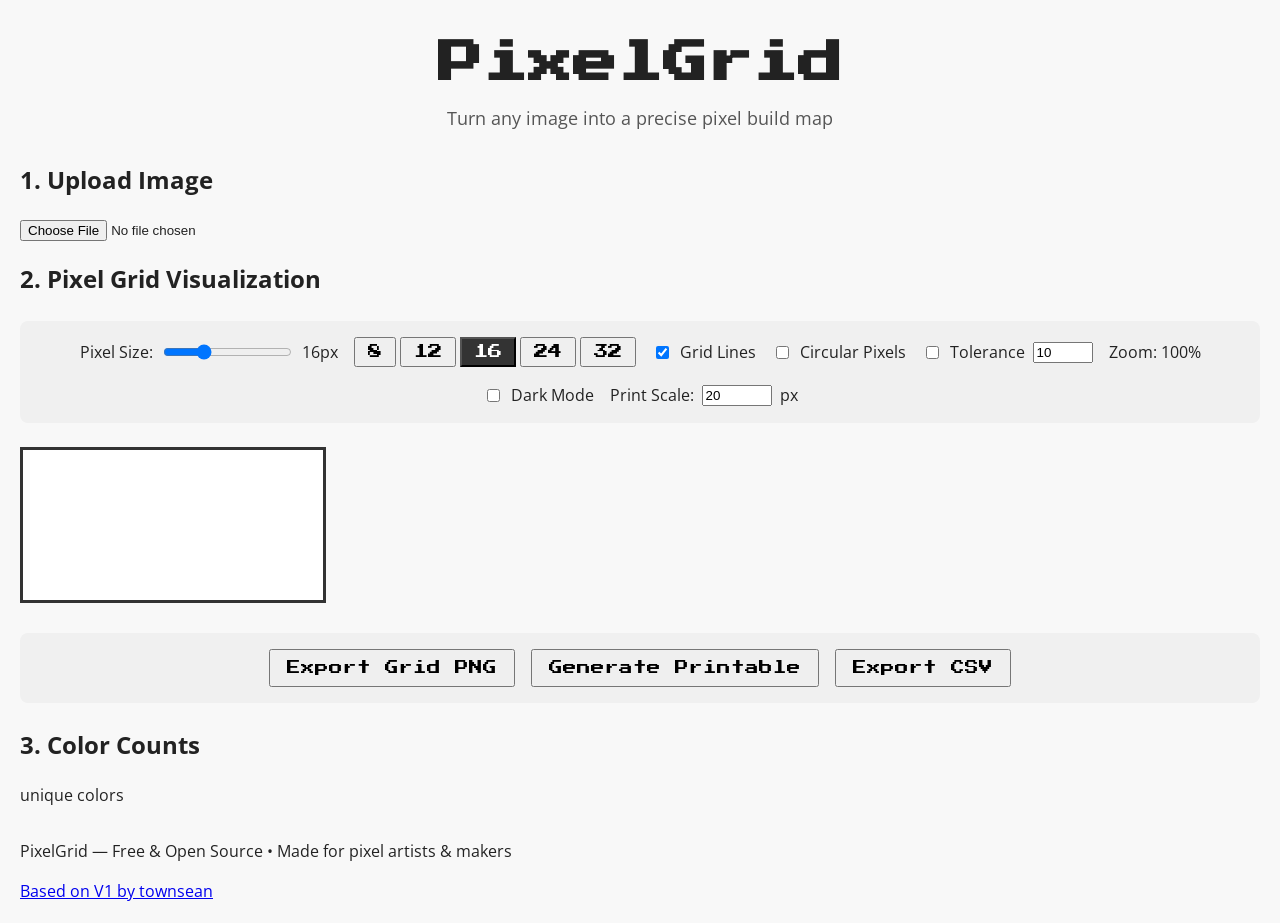
==== index.html @ c32beda0 "Initial version of Pixel Grid" ====
<!DOCTYPE html>
<html lang="en-US">
<head>
    <meta charset="utf-8">
    <meta name="viewport" content="width=device-width, initial-scale=1.0">
    <title>PixelGrid - Pixel Art Color Counter & Grid Tool</title>
    <link href="https://fonts.googleapis.com/css?family=Press+Start+2P|Open+Sans" rel="stylesheet">
    <link rel="stylesheet" href="style.css">
</head>
<body>
    <header>
        <h1>PixelGrid</h1>
        <p class="tagline">Turn any image into a precise pixel build map</p>
    </header>
    
    <main>
        <section id="upload-container">
            <h2>1. Upload Image</h2>
            <input type="file" id="image" accept="image/*">
            <canvas id="original-canvas" style="display:none;"></canvas>
        </section>

        <section id="visualization-section" class="invisible">
            <h2>2. Pixel Grid Visualization</h2>
            
            <div class="controls">
                <label>Pixel Size: 
                    <input type="range" id="pixel-scale" min="6" max="40" value="16" step="1">
                    <span id="scale-value">16px</span>
                </label>
                
                <div class="presets">
                    <button data-size="8">8</button>
                    <button data-size="12">12</button>
                    <button data-size="16" class="active">16</button>
                    <button data-size="24">24</button>
                    <button data-size="32">32</button>
                </div>

                <label><input type="checkbox" id="show-grid" checked> Grid Lines</label>
                <label><input type="checkbox" id="circle-mode"> Circular Pixels</label>
                
                <label title="Group similar colors">
                    <input type="checkbox" id="enable-tolerance"> Tolerance
                    <input type="number" id="tolerance" value="10" min="0" max="50" style="width:60px;">
                </label>

                <div class="zoom-info">Zoom: <span id="zoom-level">100%</span></div>
                <label><input type="checkbox" id="dark-mode"> Dark Mode</label>
                
                <label>Print Scale: 
                    <input type="number" id="print-scale" value="20" min="10" max="40" style="width:70px;"> px
                </label>
            </div>

            <canvas id="pixel-grid-canvas"></canvas>

            <div class="export-buttons">
                <button id="export-grid-png">Export Grid PNG</button>
                <button id="generate-printable">Generate Printable</button>
                <button id="export-csv">Export CSV</button>
                <button id="save-settings" style="display: none;">💾 Save Settings</button>
                <button id="load-settings" style="display: none;">📂 Load Settings</button>
            </div>
        </section>

        <section id="pixel-count-container" class="invisible">
            <h2>3. Color Counts</h2>
            <p><span id="color-count"></span> unique colors</p>
            <div id="color-swatches" class="color-swatches"></div>
        </section>
    </main>

    <div id="wait-indicator" class="invisible">Processing image...</div>

    <footer>
        <p>PixelGrid — Free &amp; Open Source • Made for pixel artists &amp; makers</p>
        <a href="https://github.com/townsean/canvas-pixel-color-counter" target="_blank">Based on V1 by townsean</a>
    </footer>

    <script src="counter.js"></script>
    <script src="main.js"></script>
</body>
</html>
---- style.css ----
header {
    text-align: center;
    margin-bottom: 30px;
}
header h1 {
    font-family: 'Press Start 2P', cursive;
    font-size: 2.8rem;
    margin: 10px 0 8px;
    color: #222;
}
body.dark-mode header h1 {
    color: #fff;
}
.tagline {
    font-size: 1.1rem;
    color: #555;
    margin: 0;
    font-weight: 400;
}
body.dark-mode .tagline {
    color: #aaa;
}

* { box-sizing: border-box; }
body {
    font-family: 'Open Sans', sans-serif;
    margin: 0;
    padding: 20px;
    background: #f8f8f8;
    color: #222;
    line-height: 1.5;
}
.controls, .export-buttons {
    display: flex;
    flex-wrap: wrap;
    gap: 1rem;
    align-items: center;
    justify-content: center;
    margin: 1.5rem 0;
    padding: 1rem;
    background: #f0f0f0;
    border-radius: 8px;
}
.controls label {
    display: flex;
    align-items: center;
    gap: 8px;
    white-space: nowrap;
}
.presets button {
    padding: 6px 12px;
    font-family: 'Press Start 2P', cursive;
    font-size: 0.9rem;
    cursor: pointer;
}
.presets button.active {
    background: #333;
    color: white;
}
#pixel-grid-canvas {
    border: 3px solid #333;
    background: #fff;
    image-rendering: pixelated;
    max-width: 100%;
    cursor: grab;
}
#pixel-grid-canvas:active { cursor: grabbing; }

.color-swatches {
    display: flex;
    flex-wrap: wrap;
    gap: 12px;
    justify-content: center;
}
.color-swatch-container {
    display: flex;
    align-items: center;
    gap: 8px;
    background: white;
    padding: 6px 10px;
    border-radius: 4px;
}
.color-swatch {
    width: 32px;
    height: 32px;
    border: 1px solid #ccc;
}

.export-buttons button {
    padding: 10px 16px;
    font-family: 'Press Start 2P', cursive;
    font-size: 0.85rem;
    cursor: pointer;
}

#wait-indicator {
    position: fixed;
    top: 50%;
    left: 50%;
    transform: translate(-50%, -50%);
    background: rgba(0,0,0,0.8);
    color: white;
    padding: 20px 40px;
    border-radius: 8px;
    font-family: 'Press Start 2P', cursive;
    display: none;
}

/* Dark Mode */
body.dark-mode {
    background: #1e1e1e;
    color: #eee;
}
body.dark-mode .controls,
body.dark-mode .color-swatch-container {
    background: #2a2a2a;
}
body.dark-mode #pixel-grid-canvas {
    border-color: #555;
    background: #2a2a2a;
}

/* Responsive */
@media (max-width: 768px) {
    .controls { flex-direction: column; align-items: flex-start; }
}
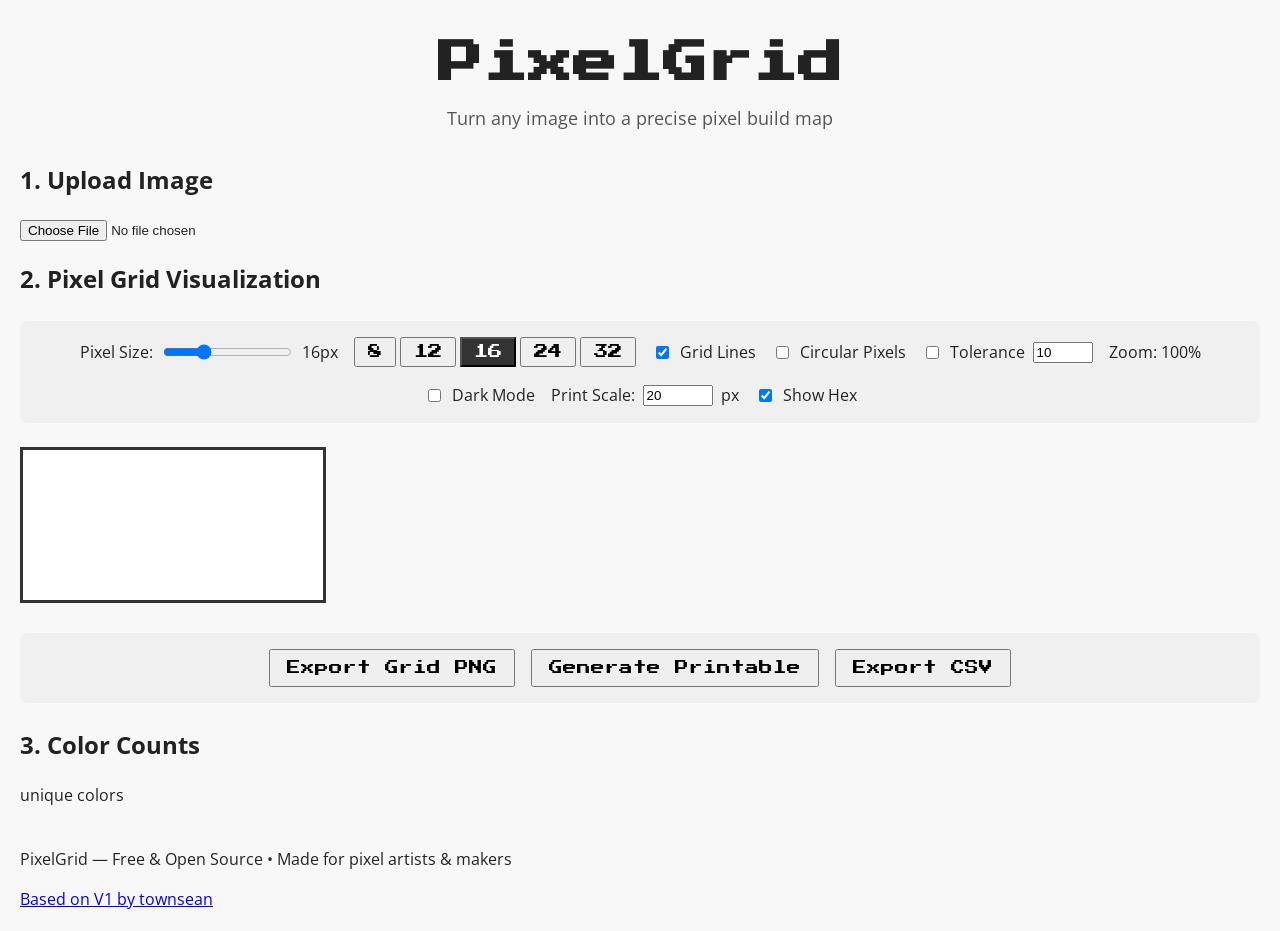
==== commit 64d67835: "Layout improvements and tweaks" ====
--- a/index.html
+++ b/index.html
@@ -51,6 +51,9 @@
                 <label>Print Scale: 
                     <input type="number" id="print-scale" value="20" min="10" max="40" style="width:70px;"> px
                 </label>
+                <label>
+                    <input type="checkbox" id="show-hex" checked> Show Hex
+                </label>
             </div>
 
             <canvas id="pixel-grid-canvas"></canvas>
--- a/style.css
+++ b/style.css
@@ -67,23 +67,37 @@
 #pixel-grid-canvas:active { cursor: grabbing; }
 
 .color-swatches {
-    display: flex;
-    flex-wrap: wrap;
+    display: grid;
+    grid-template-columns: repeat(auto-fit, minmax(180px, 1fr));
     gap: 12px;
     justify-content: center;
+    max-width: 1200px;
+    margin: 20px auto;
+    padding: 0 10px;
 }
+/* Make swatches look cleaner in columns */
 .color-swatch-container {
     display: flex;
     align-items: center;
-    gap: 8px;
+    gap: 12px;
     background: white;
-    padding: 6px 10px;
+    padding: 10px 12px;
+    border-radius: 6px;
+    box-shadow: 0 1px 4px rgba(0, 0, 0, 0.08);
+    transition: transform 0.2s;
+}
+
+.color-swatch-container:hover {
+    transform: translateY(-2px);
+    box-shadow: 0 4px 12px rgba(0, 0, 0, 0.12);
+}
+
+.color-swatch {
+    width: 42px;
+    height: 42px;
+    border: 2px solid #ddd;
+    flex-shrink: 0;
     border-radius: 4px;
-}
-.color-swatch {
-    width: 32px;
-    height: 32px;
-    border: 1px solid #ccc;
 }
 
 .export-buttons button {
@@ -120,6 +134,14 @@
     background: #2a2a2a;
 }
 
+/* Dark mode support */
+body.dark-mode .color-swatch-container {
+    box-shadow: 0 1px 4px rgba(0, 0, 0, 0.3);
+}
+body.dark-mode .color-swatch {
+    border-color: #555;
+}
+
 /* Responsive */
 @media (max-width: 768px) {
     .controls { flex-direction: column; align-items: flex-start; }
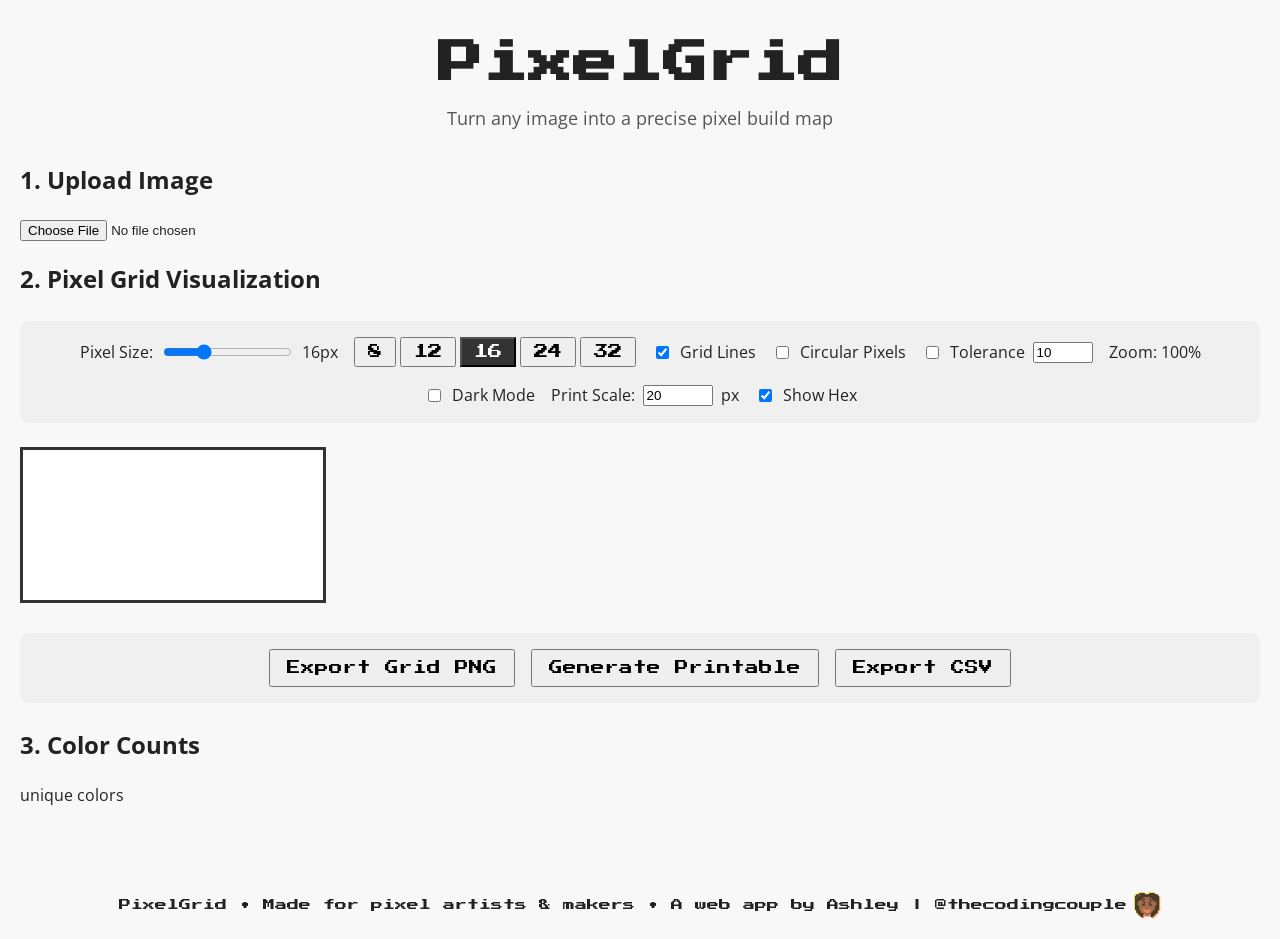
==== commit b81ced9b: "Updated footer styling and layout" ====
--- a/index.html
+++ b/index.html
@@ -1,5 +1,6 @@
 <!DOCTYPE html>
 <html lang="en-US">
+
 <head>
     <meta charset="utf-8">
     <meta name="viewport" content="width=device-width, initial-scale=1.0">
@@ -7,12 +8,13 @@
     <link href="https://fonts.googleapis.com/css?family=Press+Start+2P|Open+Sans" rel="stylesheet">
     <link rel="stylesheet" href="style.css">
 </head>
+
 <body>
     <header>
         <h1>PixelGrid</h1>
         <p class="tagline">Turn any image into a precise pixel build map</p>
     </header>
-    
+
     <main>
         <section id="upload-container">
             <h2>1. Upload Image</h2>
@@ -22,13 +24,13 @@
 
         <section id="visualization-section" class="invisible">
             <h2>2. Pixel Grid Visualization</h2>
-            
+
             <div class="controls">
-                <label>Pixel Size: 
+                <label>Pixel Size:
                     <input type="range" id="pixel-scale" min="6" max="40" value="16" step="1">
                     <span id="scale-value">16px</span>
                 </label>
-                
+
                 <div class="presets">
                     <button data-size="8">8</button>
                     <button data-size="12">12</button>
@@ -39,7 +41,7 @@
 
                 <label><input type="checkbox" id="show-grid" checked> Grid Lines</label>
                 <label><input type="checkbox" id="circle-mode"> Circular Pixels</label>
-                
+
                 <label title="Group similar colors">
                     <input type="checkbox" id="enable-tolerance"> Tolerance
                     <input type="number" id="tolerance" value="10" min="0" max="50" style="width:60px;">
@@ -47,8 +49,8 @@
 
                 <div class="zoom-info">Zoom: <span id="zoom-level">100%</span></div>
                 <label><input type="checkbox" id="dark-mode"> Dark Mode</label>
-                
-                <label>Print Scale: 
+
+                <label>Print Scale:
                     <input type="number" id="print-scale" value="20" min="10" max="40" style="width:70px;"> px
                 </label>
                 <label>
@@ -77,11 +79,11 @@
     <div id="wait-indicator" class="invisible">Processing image...</div>
 
     <footer>
-        <p>PixelGrid — Free &amp; Open Source • Made for pixel artists &amp; makers</p>
-        <a href="https://github.com/townsean/canvas-pixel-color-counter" target="_blank">Based on V1 by townsean</a>
+        <a href="https://x.com/thecodingcouple">PixelGrid • Made for pixel artists &amp; makers • A web app by Ashley | @thecodingcouple  <img src="assets/favicon.ico"></a>
     </footer>
 
     <script src="counter.js"></script>
     <script src="main.js"></script>
 </body>
+
 </html>
--- a/style.css
+++ b/style.css
@@ -2,26 +2,50 @@
     text-align: center;
     margin-bottom: 30px;
 }
+
 header h1 {
-    font-family: 'Press Start 2P', cursive;
+    font-family: 'Press Start 2P', monospace;
     font-size: 2.8rem;
     margin: 10px 0 8px;
     color: #222;
 }
+
+footer a {
+    margin-top: 4rem;
+    font-family: 'Press Start 2P', monospace;
+    font-size: 0.75rem;
+    color: #222;
+    display: flex;
+    align-items: center;
+    justify-content: center;
+        text-decoration: none;
+
+        > img {
+            width: 28px;
+            margin-left: 6px;
+        }
+}
+
+body.dark-mode footer a,
 body.dark-mode header h1 {
     color: #fff;
 }
+
 .tagline {
     font-size: 1.1rem;
     color: #555;
     margin: 0;
     font-weight: 400;
 }
+
 body.dark-mode .tagline {
     color: #aaa;
 }
 
-* { box-sizing: border-box; }
+* {
+    box-sizing: border-box;
+}
+
 body {
     font-family: 'Open Sans', sans-serif;
     margin: 0;
@@ -30,7 +54,9 @@
     color: #222;
     line-height: 1.5;
 }
-.controls, .export-buttons {
+
+.controls,
+.export-buttons {
     display: flex;
     flex-wrap: wrap;
     gap: 1rem;
@@ -41,22 +67,26 @@
     background: #f0f0f0;
     border-radius: 8px;
 }
+
 .controls label {
     display: flex;
     align-items: center;
     gap: 8px;
     white-space: nowrap;
 }
+
 .presets button {
     padding: 6px 12px;
     font-family: 'Press Start 2P', cursive;
     font-size: 0.9rem;
     cursor: pointer;
 }
+
 .presets button.active {
     background: #333;
     color: white;
 }
+
 #pixel-grid-canvas {
     border: 3px solid #333;
     background: #fff;
@@ -64,7 +94,10 @@
     max-width: 100%;
     cursor: grab;
 }
-#pixel-grid-canvas:active { cursor: grabbing; }
+
+#pixel-grid-canvas:active {
+    cursor: grabbing;
+}
 
 .color-swatches {
     display: grid;
@@ -75,6 +108,7 @@
     margin: 20px auto;
     padding: 0 10px;
 }
+
 /* Make swatches look cleaner in columns */
 .color-swatch-container {
     display: flex;
@@ -112,7 +146,7 @@
     top: 50%;
     left: 50%;
     transform: translate(-50%, -50%);
-    background: rgba(0,0,0,0.8);
+    background: rgba(0, 0, 0, 0.8);
     color: white;
     padding: 20px 40px;
     border-radius: 8px;
@@ -125,10 +159,12 @@
     background: #1e1e1e;
     color: #eee;
 }
+
 body.dark-mode .controls,
 body.dark-mode .color-swatch-container {
     background: #2a2a2a;
 }
+
 body.dark-mode #pixel-grid-canvas {
     border-color: #555;
     background: #2a2a2a;
@@ -138,11 +174,15 @@
 body.dark-mode .color-swatch-container {
     box-shadow: 0 1px 4px rgba(0, 0, 0, 0.3);
 }
+
 body.dark-mode .color-swatch {
     border-color: #555;
 }
 
 /* Responsive */
 @media (max-width: 768px) {
-    .controls { flex-direction: column; align-items: flex-start; }
+    .controls {
+        flex-direction: column;
+        align-items: flex-start;
+    }
 }
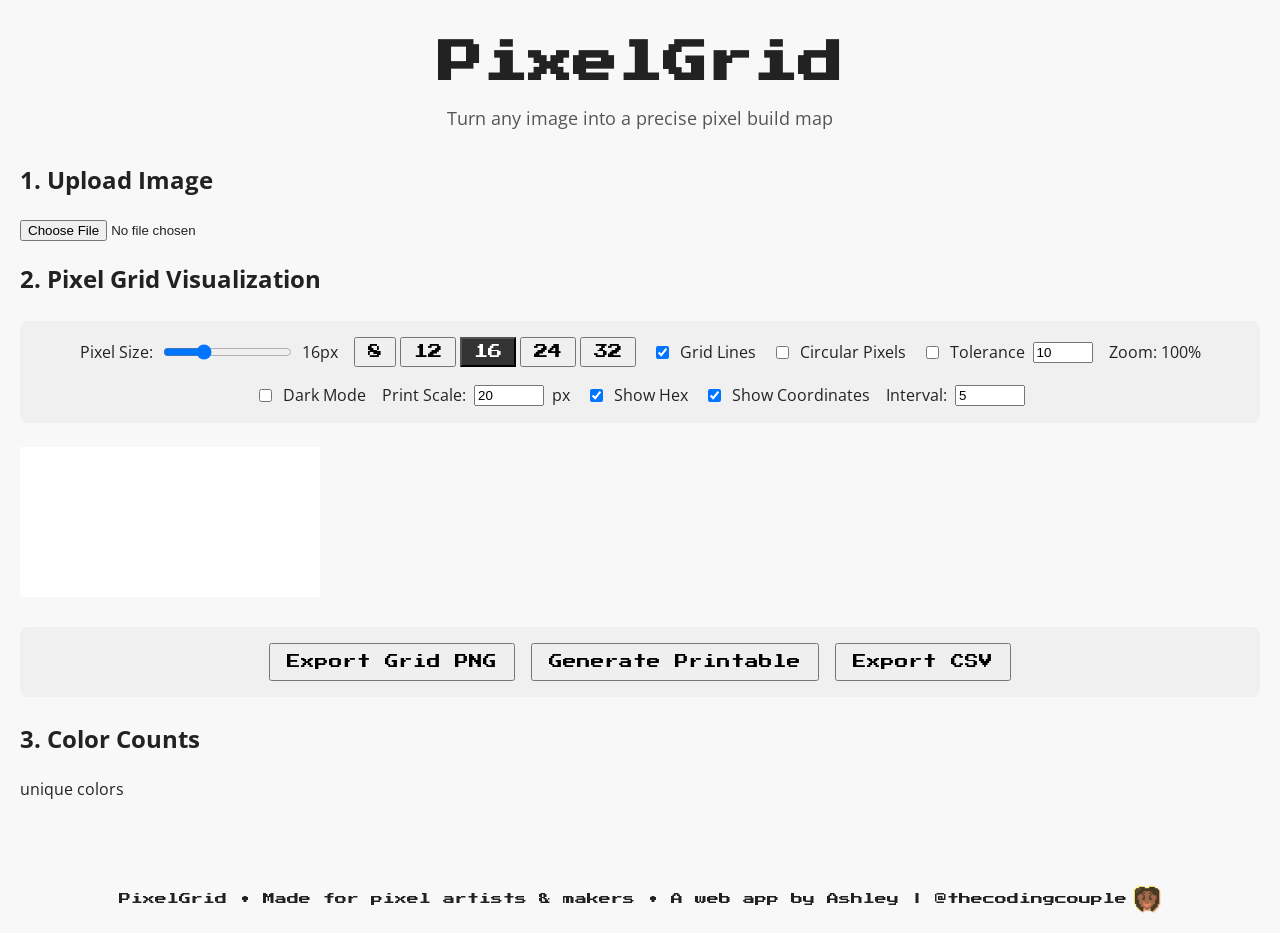
==== commit 894c3329: "Added coordinate display option" ====
--- a/index.html
+++ b/index.html
@@ -56,6 +56,10 @@
                 <label>
                     <input type="checkbox" id="show-hex" checked> Show Hex
                 </label>
+                <label><input type="checkbox" id="show-coords" checked> Show Coordinates</label>
+                <label>Interval: 
+                    <input type="number" id="coord-interval" value="5" min="1" max="20" style="width:70px;">
+                </label>
             </div>
 
             <canvas id="pixel-grid-canvas"></canvas>
--- a/style.css
+++ b/style.css
@@ -88,7 +88,7 @@
 }
 
 #pixel-grid-canvas {
-    border: 3px solid #333;
+    /*border: 3px solid #333;*/
     background: #fff;
     image-rendering: pixelated;
     max-width: 100%;
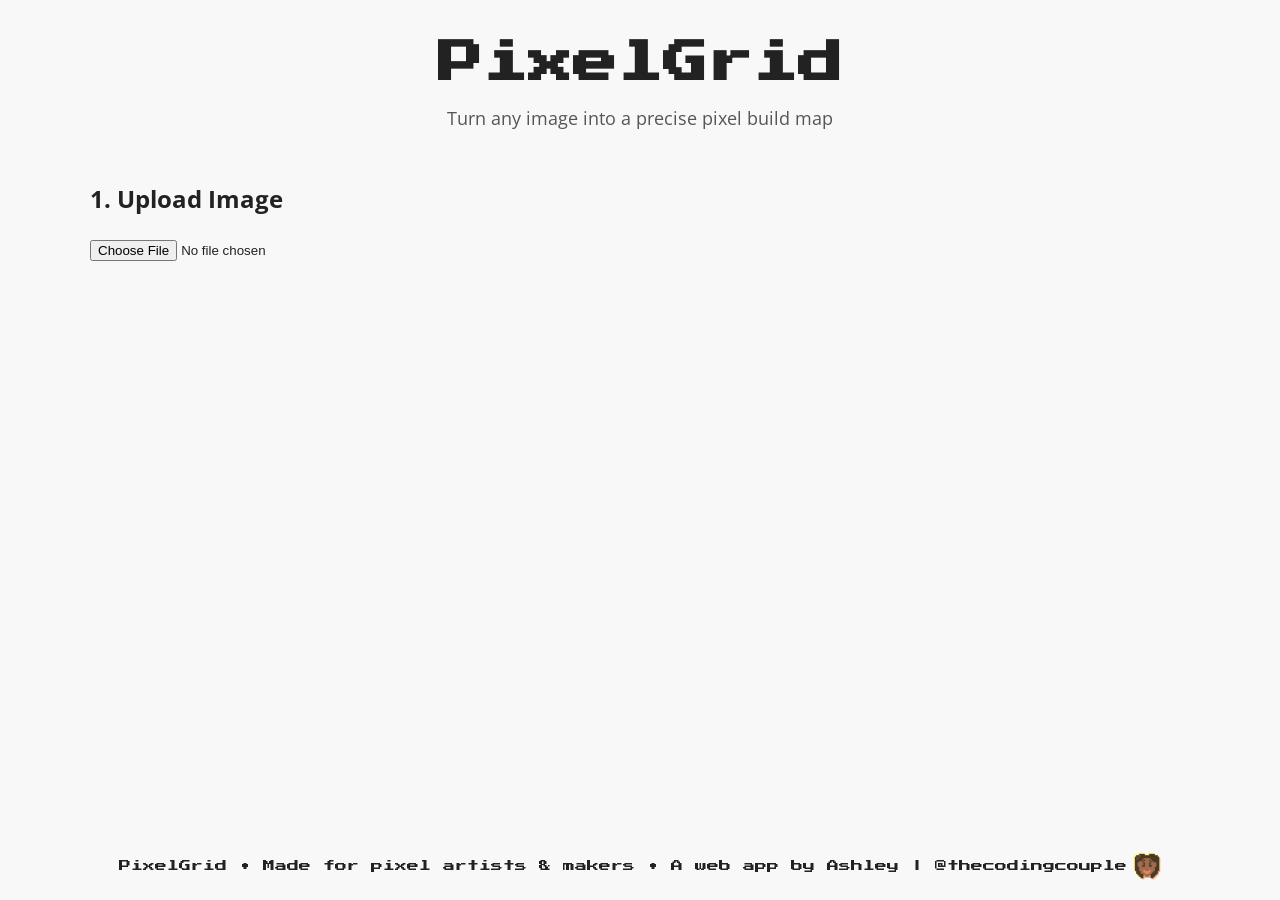
==== commit 91996ab2: "Added pixel animations to sidebar" ====
--- a/index.html
+++ b/index.html
@@ -7,9 +7,36 @@
     <title>PixelGrid - Pixel Art Color Counter & Grid Tool</title>
     <link href="https://fonts.googleapis.com/css?family=Press+Start+2P|Open+Sans" rel="stylesheet">
     <link rel="stylesheet" href="style.css">
+    <link rel="stylesheet" href="pixel-animation.css">
 </head>
 
 <body>
+    <div class="floating-pixel-columns" aria-hidden="true">
+        <div class="pixel-column pixel-column--left">
+            <span class="pixel pixel--small"></span>
+            <span class="pixel pixel--medium"></span>
+            <span class="pixel pixel--large"></span>
+            <span class="pixel pixel--medium"></span>
+            <span class="pixel pixel--small"></span>
+            <span class="pixel pixel--medium"></span>
+            <span class="pixel pixel--large"></span>
+            <span class="pixel pixel--small"></span>
+            <span class="pixel pixel--medium"></span>
+            <span class="pixel pixel--large"></span>
+        </div>
+        <div class="pixel-column pixel-column--right">
+            <span class="pixel pixel--medium"></span>
+            <span class="pixel pixel--small"></span>
+            <span class="pixel pixel--large"></span>
+            <span class="pixel pixel--medium"></span>
+            <span class="pixel pixel--small"></span>
+            <span class="pixel pixel--large"></span>
+            <span class="pixel pixel--small"></span>
+            <span class="pixel pixel--medium"></span>
+            <span class="pixel pixel--large"></span>
+            <span class="pixel pixel--medium"></span>
+        </div>
+    </div>
     <header>
         <h1>PixelGrid</h1>
         <p class="tagline">Turn any image into a precise pixel build map</p>
@@ -47,7 +74,12 @@
                     <input type="number" id="tolerance" value="10" min="0" max="50" style="width:60px;">
                 </label>
 
-                <div class="zoom-info">Zoom: <span id="zoom-level">100%</span></div>
+                <label class="zoom-control">Zoom:
+                    <button type="button" id="zoom-out">-</button>
+                    <input type="range" id="zoom-slider" min="20" max="400" value="100">
+                    <button type="button" id="zoom-in">+</button>
+                    <span id="zoom-level">100%</span>
+                </label>
                 <label><input type="checkbox" id="dark-mode"> Dark Mode</label>
 
                 <label>Print Scale:
@@ -59,6 +91,9 @@
                 <label><input type="checkbox" id="show-coords" checked> Show Coordinates</label>
                 <label>Interval: 
                     <input type="number" id="coord-interval" value="5" min="1" max="20" style="width:70px;">
+                </label>
+                <label title="Add letter labels to pixels for distinguishing similar colors or B&W printing">
+                    <input type="checkbox" id="show-color-labels"> Show Color Labels
                 </label>
             </div>
 
--- a/style.css
+++ b/style.css
@@ -47,6 +47,9 @@
 }
 
 body {
+    display: flex;
+    flex-direction: column;
+    min-height: 100vh;
     font-family: 'Open Sans', sans-serif;
     margin: 0;
     padding: 20px;
@@ -55,6 +58,17 @@
     line-height: 1.5;
 }
 
+main {
+    flex: 1;
+}
+
+@media (max-width: 768px) {
+    .controls {
+        flex-direction: column;
+        align-items: flex-start;
+    }
+}
+
 .controls,
 .export-buttons {
     display: flex;
@@ -87,16 +101,60 @@
     color: white;
 }
 
+.invisible {
+    display: none !important;
+}
+
 #pixel-grid-canvas {
-    /*border: 3px solid #333;*/
     background: #fff;
     image-rendering: pixelated;
-    max-width: 100%;
+    width: auto;
+    max-width: none;
+    max-height: none;
+    height: auto;
+    display: block;
+    margin: 10px auto;
+    transition: width 0.25s ease, height 0.25s ease;
     cursor: grab;
 }
 
-#pixel-grid-canvas:active {
-    cursor: grabbing;
+#pixel-grid-canvas.expanded {
+    max-width: none;
+    max-height: none;
+}
+
+main > section {
+    width: 100%;
+    max-width: 1100px;
+    margin: 0 auto;
+}
+
+#visualization-section {
+    display: flex;
+    flex-direction: column;
+}
+
+#visualization-section > h2,
+#visualization-section > .controls {
+    flex-shrink: 0;
+}
+
+.zoom-control {
+    display: flex;
+    align-items: center;
+    gap: 8px;
+}
+
+.zoom-control button {
+    padding: 0 10px;
+    border: 1px solid #ccc;
+    border-radius: 4px;
+    background: #fff;
+    cursor: pointer;
+}
+
+.zoom-control input[type="range"] {
+    width: 120px;
 }
 
 .color-swatches {
@@ -166,7 +224,6 @@
 }
 
 body.dark-mode #pixel-grid-canvas {
-    border-color: #555;
     background: #2a2a2a;
 }
 
--- a/pixel-animation.css
+++ b/pixel-animation.css
@@ -0,0 +1,85 @@
+.floating-pixel-columns {
+    position: fixed;
+    inset: 0;
+    pointer-events: none;
+    z-index: -1;
+    display: none;
+}
+
+.pixel-column {
+    position: absolute;
+    top: 0;
+    bottom: 0;
+    width: calc((100vw - 1100px) / 2);
+    min-width: 100px;
+    max-width: 220px;
+    overflow: hidden;
+}
+
+.pixel-column--left {
+    left: 0;
+}
+
+.pixel-column--right {
+    right: 0;
+}
+
+.pixel-column .pixel {
+    position: absolute;
+    display: block;
+    border-radius: 4px;
+    background: #fff;
+    box-shadow: 0 0 12px rgba(255,255,255,0.18), inset 0 0 1px rgba(255,255,255,0.9);
+    opacity: 0.95;
+    transform: translateY(-130%) rotate(0deg);
+    animation: fall linear infinite;
+    animation-fill-mode: both;
+}
+
+.pixel--small {
+    width: 12px;
+    height: 12px;
+}
+
+.pixel--medium {
+    width: 18px;
+    height: 18px;
+}
+
+.pixel--large {
+    width: 24px;
+    height: 24px;
+}
+
+.pixel::after {
+    content: '';
+    position: absolute;
+    inset: 0;
+    border-radius: 4px;
+    background: linear-gradient(45deg, rgba(255,255,255,0.4) 0%, rgba(255,255,255,0.04) 45%, rgba(255,255,255,0.1) 100%);
+    mix-blend-mode: screen;
+}
+
+
+@keyframes fall {
+    0% {
+        transform: translateY(-130%) rotate(0deg);
+        opacity: 0;
+    }
+    10% {
+        opacity: 1;
+    }
+    90% {
+        opacity: 1;
+    }
+    100% {
+        transform: translateY(130vh) rotate(720deg);
+        opacity: 0;
+    }
+}
+
+@media (min-width: 1380px) {
+    .floating-pixel-columns {
+        display: block;
+    }
+}
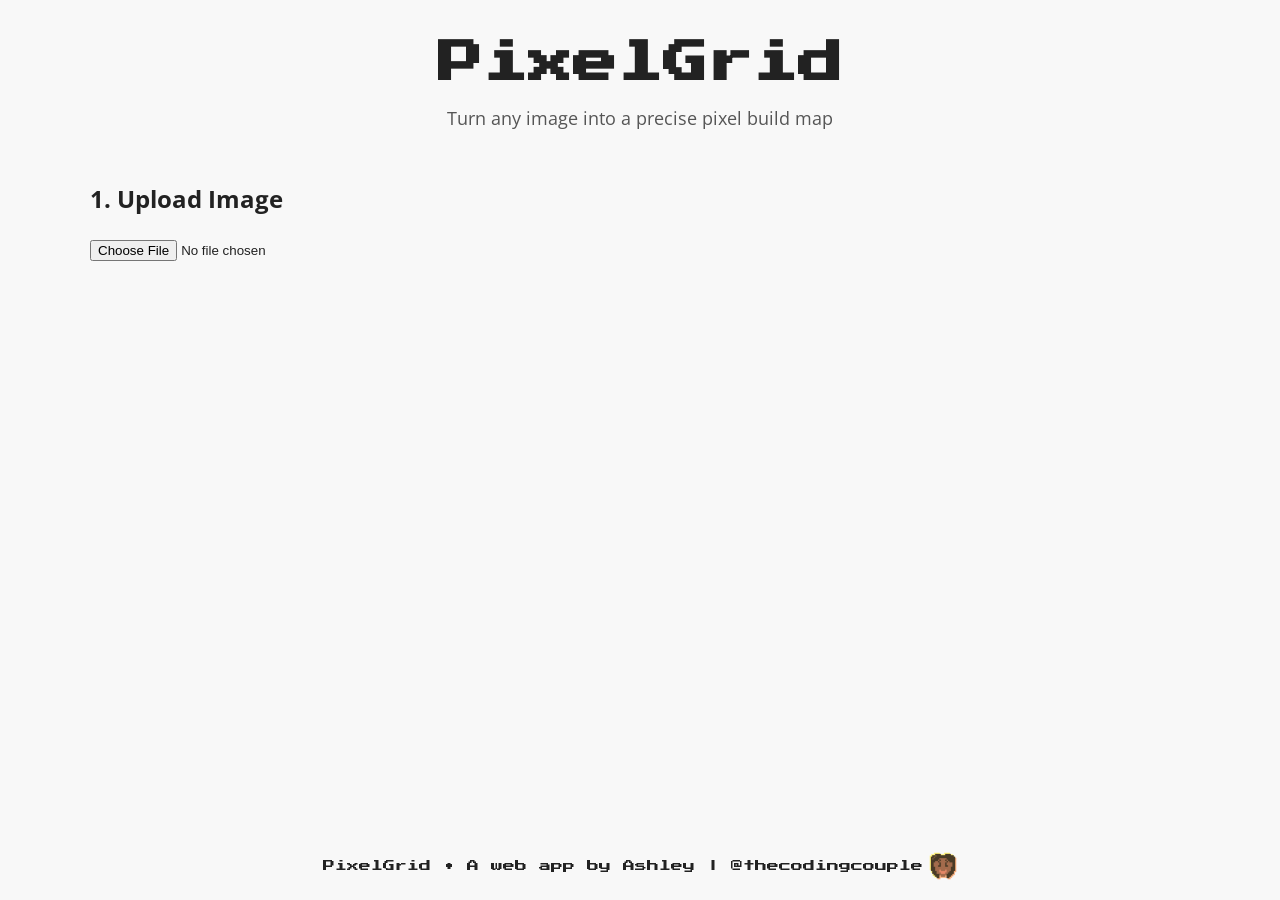
==== commit 9fd29800: "Major refactor" ====
--- a/index.html
+++ b/index.html
@@ -6,8 +6,8 @@
     <meta name="viewport" content="width=device-width, initial-scale=1.0">
     <title>PixelGrid - Pixel Art Color Counter & Grid Tool</title>
     <link href="https://fonts.googleapis.com/css?family=Press+Start+2P|Open+Sans" rel="stylesheet">
-    <link rel="stylesheet" href="style.css">
-    <link rel="stylesheet" href="pixel-animation.css">
+    <link rel="stylesheet" href="styles/style.css">
+    <link rel="stylesheet" href="styles/pixel-animation.css">
 </head>
 
 <body>
@@ -118,11 +118,10 @@
     <div id="wait-indicator" class="invisible">Processing image...</div>
 
     <footer>
-        <a href="https://x.com/thecodingcouple">PixelGrid • Made for pixel artists &amp; makers • A web app by Ashley | @thecodingcouple  <img src="assets/favicon.ico"></a>
+        <a href="https://x.com/thecodingcouple">PixelGrid • A web app by Ashley | @thecodingcouple  <img src="assets/favicon.ico"></a>
     </footer>
 
-    <script src="counter.js"></script>
-    <script src="main.js"></script>
+        <script type="module" src="scripts/main.js"></script>
 </body>
 
 </html>
--- a/styles/style.css
+++ b/styles/style.css
@@ -0,0 +1,245 @@
+header {
+    text-align: center;
+    margin-bottom: 30px;
+}
+
+header h1 {
+    font-family: 'Press Start 2P', monospace;
+    font-size: 2.8rem;
+    margin: 10px 0 8px;
+    color: #222;
+}
+
+footer a {
+    margin-top: 4rem;
+    font-family: 'Press Start 2P', monospace;
+    font-size: 0.75rem;
+    color: #222;
+    display: flex;
+    align-items: center;
+    justify-content: center;
+        text-decoration: none;
+
+        > img {
+            width: 28px;
+            margin-left: 6px;
+        }
+}
+
+body.dark-mode footer a,
+body.dark-mode header h1 {
+    color: #fff;
+}
+
+.tagline {
+    font-size: 1.1rem;
+    color: #555;
+    margin: 0;
+    font-weight: 400;
+}
+
+body.dark-mode .tagline {
+    color: #aaa;
+}
+
+* {
+    box-sizing: border-box;
+}
+
+body {
+    display: flex;
+    flex-direction: column;
+    min-height: 100vh;
+    font-family: 'Open Sans', sans-serif;
+    margin: 0;
+    padding: 20px;
+    background: #f8f8f8;
+    color: #222;
+    line-height: 1.5;
+}
+
+main {
+    flex: 1;
+}
+
+@media (max-width: 768px) {
+    .controls {
+        flex-direction: column;
+        align-items: flex-start;
+    }
+}
+
+.controls,
+.export-buttons {
+    display: flex;
+    flex-wrap: wrap;
+    gap: 1rem;
+    align-items: center;
+    justify-content: center;
+    margin: 1.5rem 0;
+    padding: 1rem;
+    background: #f0f0f0;
+    border-radius: 8px;
+}
+
+.controls label {
+    display: flex;
+    align-items: center;
+    gap: 8px;
+    white-space: nowrap;
+}
+
+.presets button {
+    padding: 6px 12px;
+    font-family: 'Press Start 2P', cursive;
+    font-size: 0.9rem;
+    cursor: pointer;
+}
+
+.presets button.active {
+    background: #333;
+    color: white;
+}
+
+.invisible {
+    display: none !important;
+}
+
+#pixel-grid-canvas {
+    background: #fff;
+    image-rendering: pixelated;
+    width: auto;
+    max-width: none;
+    max-height: none;
+    height: auto;
+    display: block;
+    margin: 10px auto;
+    transition: width 0.25s ease, height 0.25s ease;
+    cursor: grab;
+}
+
+#pixel-grid-canvas.expanded {
+    max-width: none;
+    max-height: none;
+}
+
+main > section {
+    width: 100%;
+    max-width: 1100px;
+    margin: 0 auto;
+}
+
+#visualization-section {
+    display: flex;
+    flex-direction: column;
+}
+
+#visualization-section > h2,
+#visualization-section > .controls {
+    flex-shrink: 0;
+}
+
+.zoom-control {
+    display: flex;
+    align-items: center;
+    gap: 8px;
+}
+
+.zoom-control button {
+    padding: 0 10px;
+    border: 1px solid #ccc;
+    border-radius: 4px;
+    background: #fff;
+    cursor: pointer;
+}
+
+.zoom-control input[type="range"] {
+    width: 120px;
+}
+
+.color-swatches {
+    display: grid;
+    grid-template-columns: repeat(auto-fit, minmax(180px, 1fr));
+    gap: 12px;
+    justify-content: center;
+    max-width: 1200px;
+    margin: 20px auto;
+    padding: 0 10px;
+}
+
+/* Make swatches look cleaner in columns */
+.color-swatch-container {
+    display: flex;
+    align-items: center;
+    gap: 12px;
+    background: white;
+    padding: 10px 12px;
+    border-radius: 6px;
+    box-shadow: 0 1px 4px rgba(0, 0, 0, 0.08);
+    transition: transform 0.2s;
+}
+
+.color-swatch-container:hover {
+    transform: translateY(-2px);
+    box-shadow: 0 4px 12px rgba(0, 0, 0, 0.12);
+}
+
+.color-swatch {
+    width: 42px;
+    height: 42px;
+    border: 2px solid #ddd;
+    flex-shrink: 0;
+    border-radius: 4px;
+}
+
+.export-buttons button {
+    padding: 10px 16px;
+    font-family: 'Press Start 2P', cursive;
+    font-size: 0.85rem;
+    cursor: pointer;
+}
+
+#wait-indicator {
+    position: fixed;
+    top: 50%;
+    left: 50%;
+    transform: translate(-50%, -50%);
+    background: rgba(0, 0, 0, 0.8);
+    color: white;
+    padding: 20px 40px;
+    border-radius: 8px;
+    font-family: 'Press Start 2P', cursive;
+    display: none;
+}
+
+/* Dark Mode */
+body.dark-mode {
+    background: #1e1e1e;
+    color: #eee;
+}
+
+body.dark-mode .controls,
+body.dark-mode .color-swatch-container {
+    background: #2a2a2a;
+}
+
+body.dark-mode #pixel-grid-canvas {
+    background: #2a2a2a;
+}
+
+/* Dark mode support */
+body.dark-mode .color-swatch-container {
+    box-shadow: 0 1px 4px rgba(0, 0, 0, 0.3);
+}
+
+body.dark-mode .color-swatch {
+    border-color: #555;
+}
+
+/* Responsive */
+@media (max-width: 768px) {
+    .controls {
+        flex-direction: column;
+        align-items: flex-start;
+    }
+}
--- a/styles/pixel-animation.css
+++ b/styles/pixel-animation.css
@@ -0,0 +1,85 @@
+.floating-pixel-columns {
+    position: fixed;
+    inset: 0;
+    pointer-events: none;
+    z-index: -1;
+    display: none;
+}
+
+.pixel-column {
+    position: absolute;
+    top: 0;
+    bottom: 0;
+    width: calc((100vw - 1100px) / 2);
+    min-width: 100px;
+    max-width: 220px;
+    overflow: hidden;
+}
+
+.pixel-column--left {
+    left: 0;
+}
+
+.pixel-column--right {
+    right: 0;
+}
+
+.pixel-column .pixel {
+    position: absolute;
+    display: block;
+    border-radius: 4px;
+    background: #fff;
+    box-shadow: 0 0 12px rgba(255,255,255,0.18), inset 0 0 1px rgba(255,255,255,0.9);
+    opacity: 0.95;
+    transform: translateY(-130%) rotate(0deg);
+    animation: fall linear infinite;
+    animation-fill-mode: both;
+}
+
+.pixel--small {
+    width: 12px;
+    height: 12px;
+}
+
+.pixel--medium {
+    width: 18px;
+    height: 18px;
+}
+
+.pixel--large {
+    width: 24px;
+    height: 24px;
+}
+
+.pixel::after {
+    content: '';
+    position: absolute;
+    inset: 0;
+    border-radius: 4px;
+    background: linear-gradient(45deg, rgba(255,255,255,0.4) 0%, rgba(255,255,255,0.04) 45%, rgba(255,255,255,0.1) 100%);
+    mix-blend-mode: screen;
+}
+
+
+@keyframes fall {
+    0% {
+        transform: translateY(-130%) rotate(0deg);
+        opacity: 0;
+    }
+    10% {
+        opacity: 1;
+    }
+    90% {
+        opacity: 1;
+    }
+    100% {
+        transform: translateY(130vh) rotate(720deg);
+        opacity: 0;
+    }
+}
+
+@media (min-width: 1380px) {
+    .floating-pixel-columns {
+        display: block;
+    }
+}
